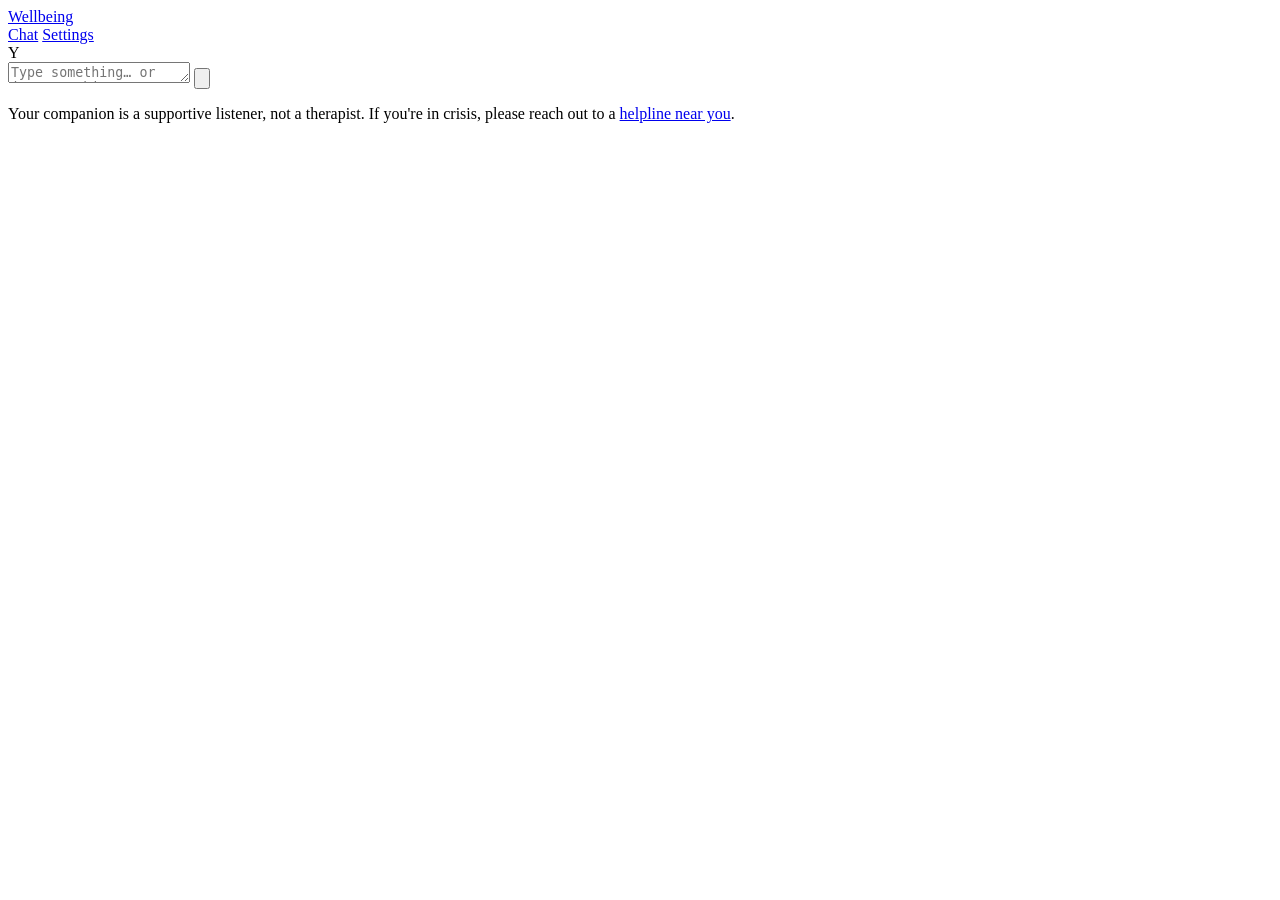
==== static/chat.html @ b136bfb5 "Add soothing web portal frontend" ====
<!DOCTYPE html>
<html lang="en">
<head>
  <meta charset="utf-8" />
  <meta name="viewport" content="width=device-width, initial-scale=1" />
  <title>Chat — Wellbeing</title>
  <meta name="description" content="Chat with your Wellbeing companion." />
  <link rel="stylesheet" href="/css/style.css" />
</head>
<body>

  <!-- Top Bar -->
  <header class="topbar">
    <div class="topbar-inner">
      <a href="/" class="topbar-brand" aria-label="Wellbeing home">
        <span class="brand-dot" aria-hidden="true"></span>
        Wellbeing
      </a>
      <nav class="topbar-nav" aria-label="Main navigation">
        <a href="/chat.html" class="topbar-link active" aria-current="page">Chat</a>
        <a href="/settings.html" class="topbar-link">Settings</a>
        <div class="topbar-avatar" aria-label="Your profile" title="Profile" id="avatar-btn">
          <span aria-hidden="true">Y</span>
        </div>
      </nav>
    </div>
  </header>

  <main class="chat-layout">

    <!-- Messages -->
    <div class="chat-messages" id="chat-messages" role="log" aria-label="Conversation" aria-live="polite">
      <div class="chat-messages-inner">
        <!-- Messages will be injected by JS -->
      </div>
    </div>

    <!-- Input -->
    <div class="chat-input-area">
      <form class="chat-input-inner" id="chat-form" aria-label="Send a message">
        <label for="chat-input" class="sr-only">Type your message</label>
        <textarea
          id="chat-input"
          name="message"
          rows="1"
          placeholder="Type something… or just say hi"
          aria-label="Your message"
          autocomplete="off"
        ></textarea>
        <button type="submit" class="chat-send" aria-label="Send message">
          <svg viewBox="0 0 24 24" fill="none" stroke="currentColor" stroke-width="2" stroke-linecap="round" stroke-linejoin="round" aria-hidden="true">
            <path d="M22 2L11 13" /><path d="M22 2L15 22L11 13L2 9L22 2Z" />
          </svg>
        </button>
      </form>
      <p class="chat-disclaimer">
        Your companion is a supportive listener, not a therapist. 
        If you're in crisis, please reach out to a <a href="https://findahelpline.com/" target="_blank" rel="noopener">helpline near you</a>.
      </p>
    </div>
  </main>

  <!-- Screen-reader only style -->
  <style>.sr-only{position:absolute;width:1px;height:1px;padding:0;margin:-1px;overflow:hidden;clip:rect(0,0,0,0);white-space:nowrap;border:0;}</style>

  <script src="/js/app.js"></script>
  <script>
    // Set avatar initial from stored name
    const name = localStorage.getItem('wb_user_name');
    if (name) {
      const av = document.getElementById('avatar-btn');
      if (av) av.querySelector('span').textContent = name[0].toUpperCase();
    }
  </script>
</body>
</html>
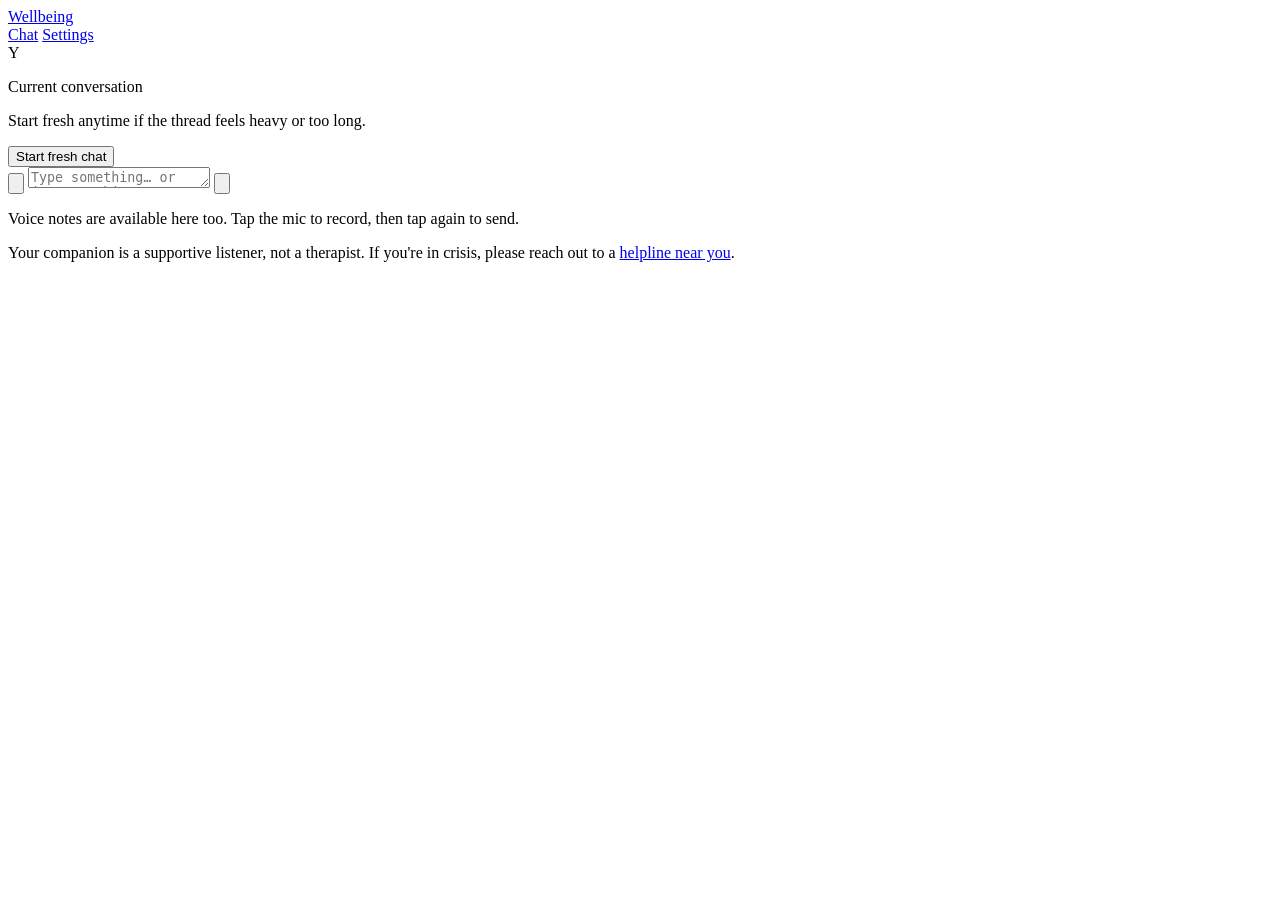
==== commit 2b2baae3: "feat: polish wellbeing companion experience" ====
--- a/static/chat.html
+++ b/static/chat.html
@@ -28,6 +28,19 @@
 
   <main class="chat-layout">
 
+    <section class="chat-toolbar" aria-label="Conversation tools">
+      <div class="chat-toolbar-inner">
+        <div class="chat-session-copy">
+          <p class="chat-session-label">Current conversation</p>
+          <p class="chat-session-subtitle">Start fresh anytime if the thread feels heavy or too long.</p>
+        </div>
+        <button type="button" class="btn btn-secondary chat-reset-btn" id="chat-new-session">
+          Start fresh chat
+        </button>
+      </div>
+      <div class="chat-session-note" id="chat-session-note" hidden></div>
+    </section>
+
     <!-- Messages -->
     <div class="chat-messages" id="chat-messages" role="log" aria-label="Conversation" aria-live="polite">
       <div class="chat-messages-inner">
@@ -39,6 +52,14 @@
     <div class="chat-input-area">
       <form class="chat-input-inner" id="chat-form" aria-label="Send a message">
         <label for="chat-input" class="sr-only">Type your message</label>
+        <button type="button" class="chat-action chat-action--mic" id="chat-record" aria-label="Record a voice note">
+          <svg viewBox="0 0 24 24" fill="none" stroke="currentColor" stroke-width="1.9" stroke-linecap="round" stroke-linejoin="round" aria-hidden="true">
+            <path d="M12 3a3 3 0 0 1 3 3v6a3 3 0 1 1-6 0V6a3 3 0 0 1 3-3Z" />
+            <path d="M19 11a7 7 0 0 1-14 0" />
+            <path d="M12 18v3" />
+            <path d="M8 21h8" />
+          </svg>
+        </button>
         <textarea
           id="chat-input"
           name="message"
@@ -53,6 +74,9 @@
           </svg>
         </button>
       </form>
+      <p class="chat-composer-status" id="chat-audio-status" aria-live="polite">
+        Voice notes are available here too. Tap the mic to record, then tap again to send.
+      </p>
       <p class="chat-disclaimer">
         Your companion is a supportive listener, not a therapist. 
         If you're in crisis, please reach out to a <a href="https://findahelpline.com/" target="_blank" rel="noopener">helpline near you</a>.
@@ -64,13 +88,5 @@
   <style>.sr-only{position:absolute;width:1px;height:1px;padding:0;margin:-1px;overflow:hidden;clip:rect(0,0,0,0);white-space:nowrap;border:0;}</style>
 
   <script src="/js/app.js"></script>
-  <script>
-    // Set avatar initial from stored name
-    const name = localStorage.getItem('wb_user_name');
-    if (name) {
-      const av = document.getElementById('avatar-btn');
-      if (av) av.querySelector('span').textContent = name[0].toUpperCase();
-    }
-  </script>
 </body>
 </html>
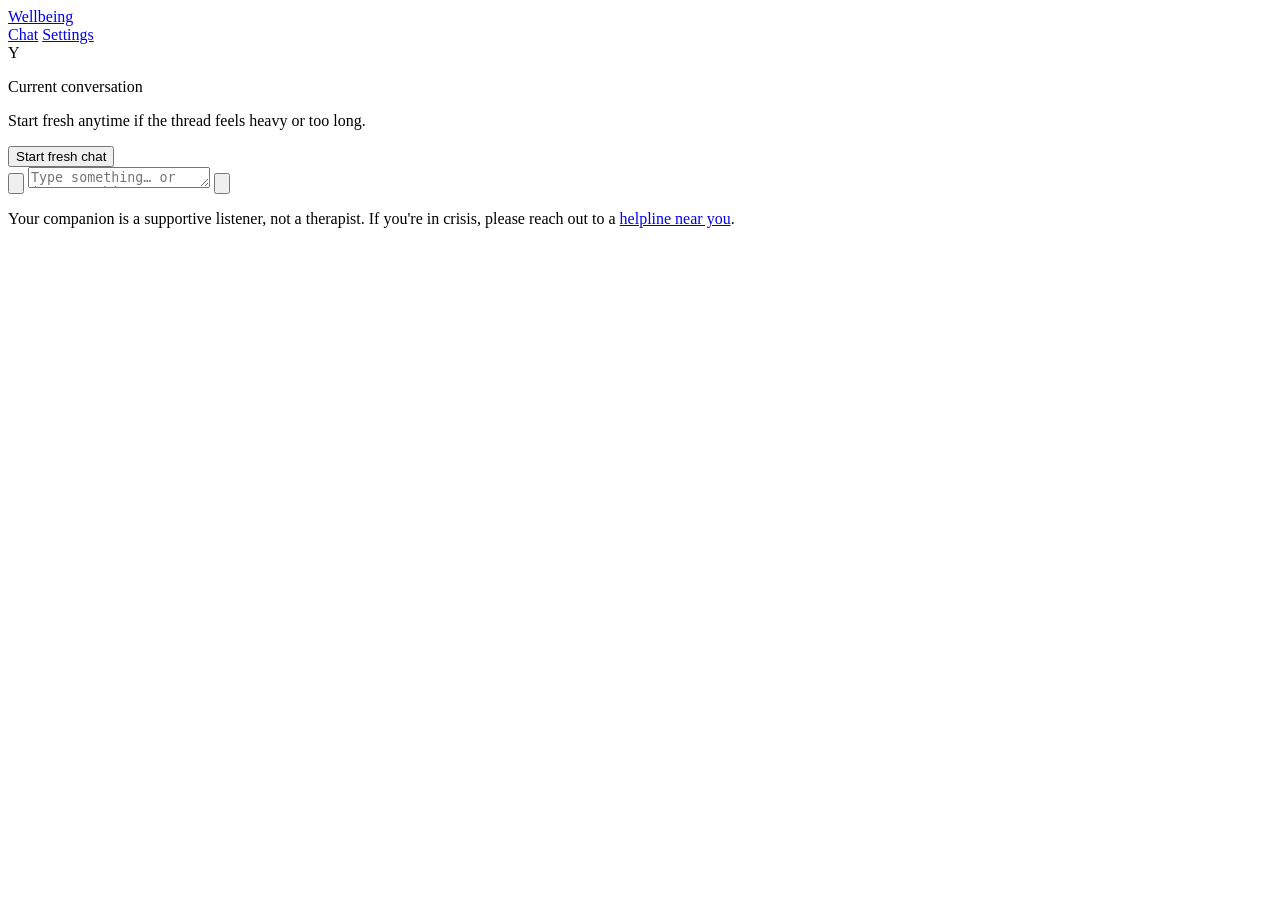
==== commit 35994930: "feat: harden prompts and simplify companion surfaces" ====
--- a/static/chat.html
+++ b/static/chat.html
@@ -74,9 +74,7 @@
           </svg>
         </button>
       </form>
-      <p class="chat-composer-status" id="chat-audio-status" aria-live="polite">
-        Voice notes are available here too. Tap the mic to record, then tap again to send.
-      </p>
+      <p class="chat-composer-status" id="chat-audio-status" aria-live="polite" hidden></p>
       <p class="chat-disclaimer">
         Your companion is a supportive listener, not a therapist. 
         If you're in crisis, please reach out to a <a href="https://findahelpline.com/" target="_blank" rel="noopener">helpline near you</a>.
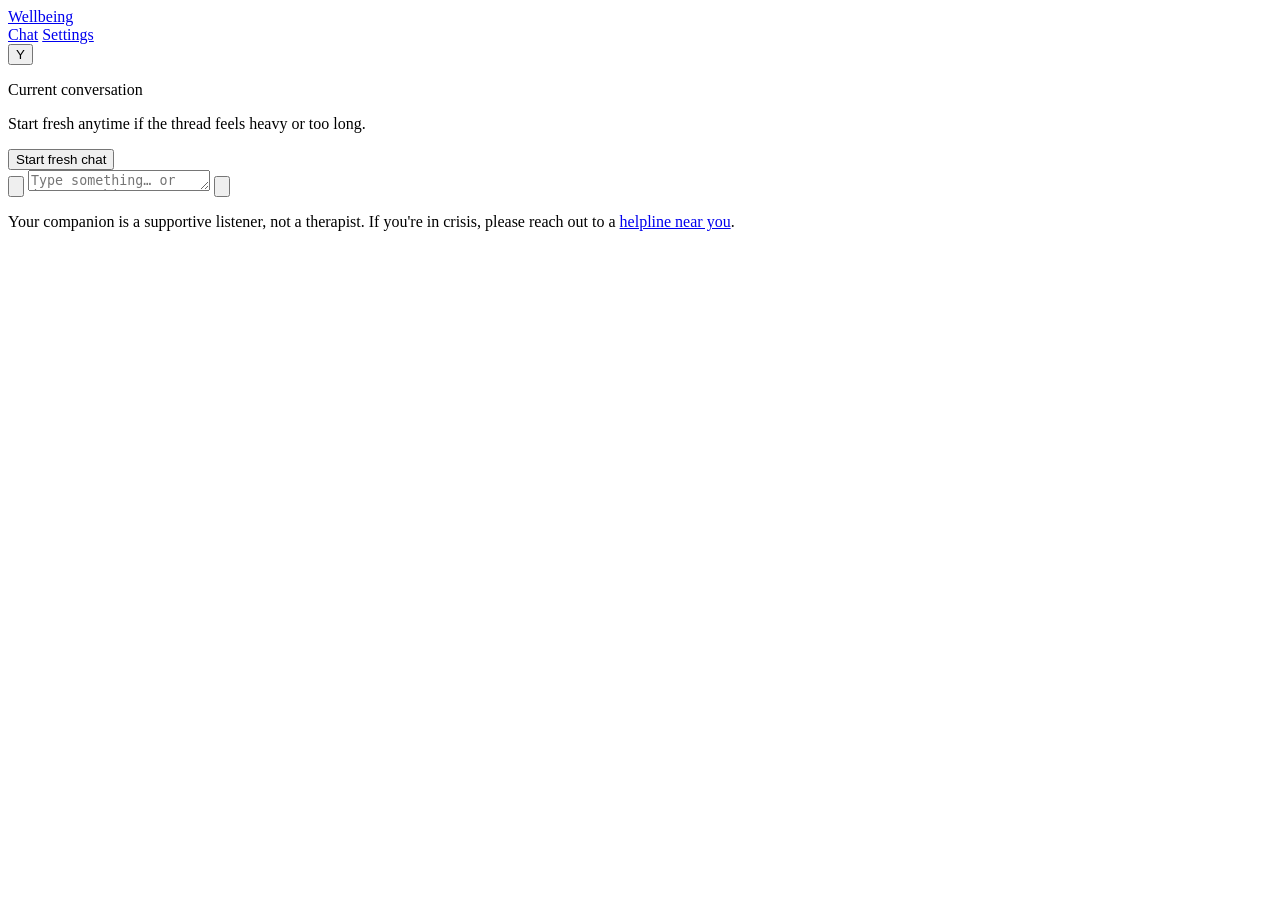
==== commit bb5fdd4c: "feat: polish onboarding and account UX" ====
--- a/static/chat.html
+++ b/static/chat.html
@@ -19,8 +19,23 @@
       <nav class="topbar-nav" aria-label="Main navigation">
         <a href="/chat.html" class="topbar-link active" aria-current="page">Chat</a>
         <a href="/settings.html" class="topbar-link">Settings</a>
-        <div class="topbar-avatar" aria-label="Your profile" title="Profile" id="avatar-btn">
-          <span aria-hidden="true">Y</span>
+        <div class="topbar-account">
+          <button
+            type="button"
+            class="topbar-avatar"
+            aria-label="Open account menu"
+            aria-haspopup="menu"
+            aria-expanded="false"
+            title="Account"
+            id="avatar-btn"
+          >
+            <span aria-hidden="true">Y</span>
+          </button>
+          <div class="topbar-menu" id="account-menu" role="menu" hidden>
+            <button type="button" class="topbar-menu-item" id="logout-btn" role="menuitem">
+              Log out
+            </button>
+          </div>
         </div>
       </nav>
     </div>
